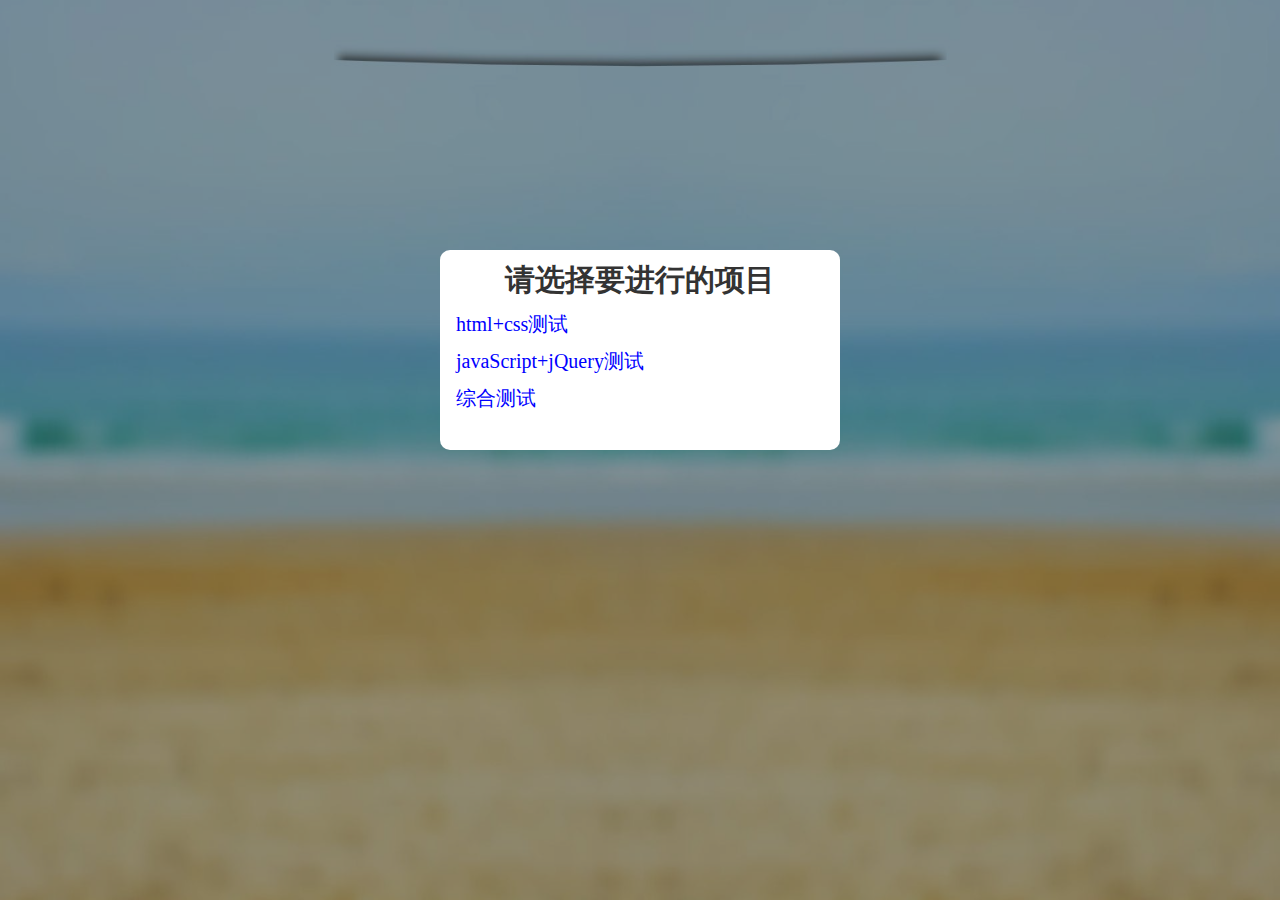
==== test/index.html @ be8833ce "添加标题栏图片" ====
<!DOCTYPE html>
<html>
	<head>
		<meta charset="utf-8" />
		<title>在线测试</title>	
		<link rel="shortcut icon" href="img/logo.jpg" type="image/x-icon" />
		<link type="text/css" rel="stylesheet" href="css/index.css" />
		<script src="js/jquery-1.12.0.js" type="text/javascript" charset="utf-8"></script>
		<script src="js/num.js" type="text/javascript" charset="utf-8"></script>
		<script src="js/index.js" type="text/javascript" charset="utf-8"></script>
	</head>
	<body>
		<div class="content">
			<div class="headContent">
				<h1 class="headTitle">HTML测试</h1>
				<img class="er" src="img/2.png" />
				<p>亲爱的同学们：</p>
				<p class="text">你们好！时间过得真快，转眼间，我们已经完成了第一阶段的学习任务，此次测试主要侧重于检验教学效果，其目的在于了解过去，发现问题，以便为学生改进和完善学习方法，提高学习效率提供可靠的依据，为广大教师有针对性地制定下学期的教学计划，调整今后的教学措施，改进教学方法提供准确客观的信息。当然检测也是对每位同学综合素质的挑战，是对同学们的心里素质、自信心、自觉性、意志力、诚信度的考验。所以，希望同学们把此次测试作为一次很好的检测自我的机会。我们不要求所有的学生都成为优胜者，但希望每一位同学都能争取做追求进步挑战自我的勇士！</p>
			</div>
			<div class="xuxian"></div>
			<h2>一、单选题（每题2分）</h2>
			<div class="textbox">
				
			</div>
			<a href="#" id="btn">提交</a>
		</div>
		<div class="zhezhao"></div>
		<div class="myalert">
			<h1>请选择要进行的项目</h1>
			<p>html+css测试</p>
			<p>javaScript+jQuery测试</p>
			<p>综合测试</p>			
		</div>
		<div class="loading">
			<img src="img/load.gif" />
			<p>...loading...</p>
		</div>
		<div class="myscore">
			<h3>你的成绩为：<span>60</span>分</h3>
			<a class="errtimu" href="#">查看答错题目</a>
		</div>
		<div class="bttitle">请完成所有的题目！</div>
	</body>
</html>
---- test/css/index.css ----
*{
	margin: 0;
	padding: 0;
}
body{
	font-size: 20px;
	color: #333;
	font-family: "宋体","bodoni mt";
	background: url(../img/Nview.jpg) no-repeat fixed top center;
	background-size: 100vw 100vh;
	overflow: hidden;
}
.content{
	width: 80%;
	margin: 50px auto 50px;
	background: white;
	border-radius: 10px;
	padding: 4% 2%;
	box-shadow: 0px 0px 10px 6px #bbb;
	display: none;
}
.headContent{
	position: relative;
}
.headTitle{
	text-align: center;
	color: #39a4db;
}
.er{
	width: 32px;
	position: absolute;
	right: 10px;
	top: 8px;
}
.text{
	text-indent: 40px;
	margin-top: 10px;
}
.xuxian{
	margin: 30px 0px 10px;
	border: dashed 1px #ccc;
}
.topic{
	margin-top: 10px;
	border: solid 1px white;
}
.topic hr{
	display: none;
}
.timu{
	font-size: 22px;
	padding: 4px;
	font-weight: 600;
}
.xuanze{
	list-style: none;
}
.xuanze li{
	text-indent: 22px;
	margin: 4px 0px ;
}
.bixuan{
	color: red;
	text-indent: 22px;
	margin: 4px 0px;
	display: none;
}
#btn{
	width: 100px;
	border: solid 1px #999;
	font-weight: 600;
	color: #39a4db;
	text-align: center;
	display: block;
	padding: 4px 0px 5px;
	margin: 20px auto 0px;
}
.zhezhao{
	position: fixed;
	top: 0px;
	bottom: 0px;
	left: 0px;
	right: 0px;
	background: #333;
	opacity: 0.5;
}
.myalert{
	width: 400px;
	height: 200px;
	background: white;
	position: fixed;
	top: 50%;
	left: 50%;
	margin-left: -200px;
	margin-top: -200px;
	border-radius: 10px;
	animation: wealert 2s;
}
@keyframes wealert{
	from{margin-top: -500px;}
	to{margin-top: -200px;}
}
.myalert h1{
	font-size: 30px;
	font-weight: 500px;
	text-align: center;
	margin: 10px 0px;
}
.myalert p{
	color: #0000FF;
	text-indent: 16px;
	margin-bottom: 10px;	
}
.myalert p:hover{
	text-decoration: underline;
	cursor: pointer;
}
.loading{
	display: none;
	width: 400px;
	height: 200px;
	position: fixed;
	top: 50%;
	left: 50%;
	margin-left: -200px;
	margin-top: -200px;
	text-align: center;
}
.loading img{
	width: 100%;
}
.loading p{
	position: relative;
	top: -40px;
}
.myscore{
	width: 400px;
	height: 200px;
	background: white;
	position: fixed;
	top: 50%;
	left: 50%;
	margin-left: -200px;
	margin-top: -200px;
	border-radius: 10px;
	animation: wealert 2s;
	display: none;
}
.errscore{
	width: 100%;
	height: 40px;
	text-align: center;
	line-height: 40px;
	color: red;
	background: #999;
	position: fixed;
	top: 0%;
	left: 0%;
	margin-left: 0px;
	margin-top: 0px;
	border-radius: 0px;
}
.bttitle{
	width: 100%;
	height: 40px;
	text-align: center;
	line-height: 40px;
	color: red;
	background: #999;
	position: fixed;
	top: 0%;
	left: 0%;
	display: none;
}
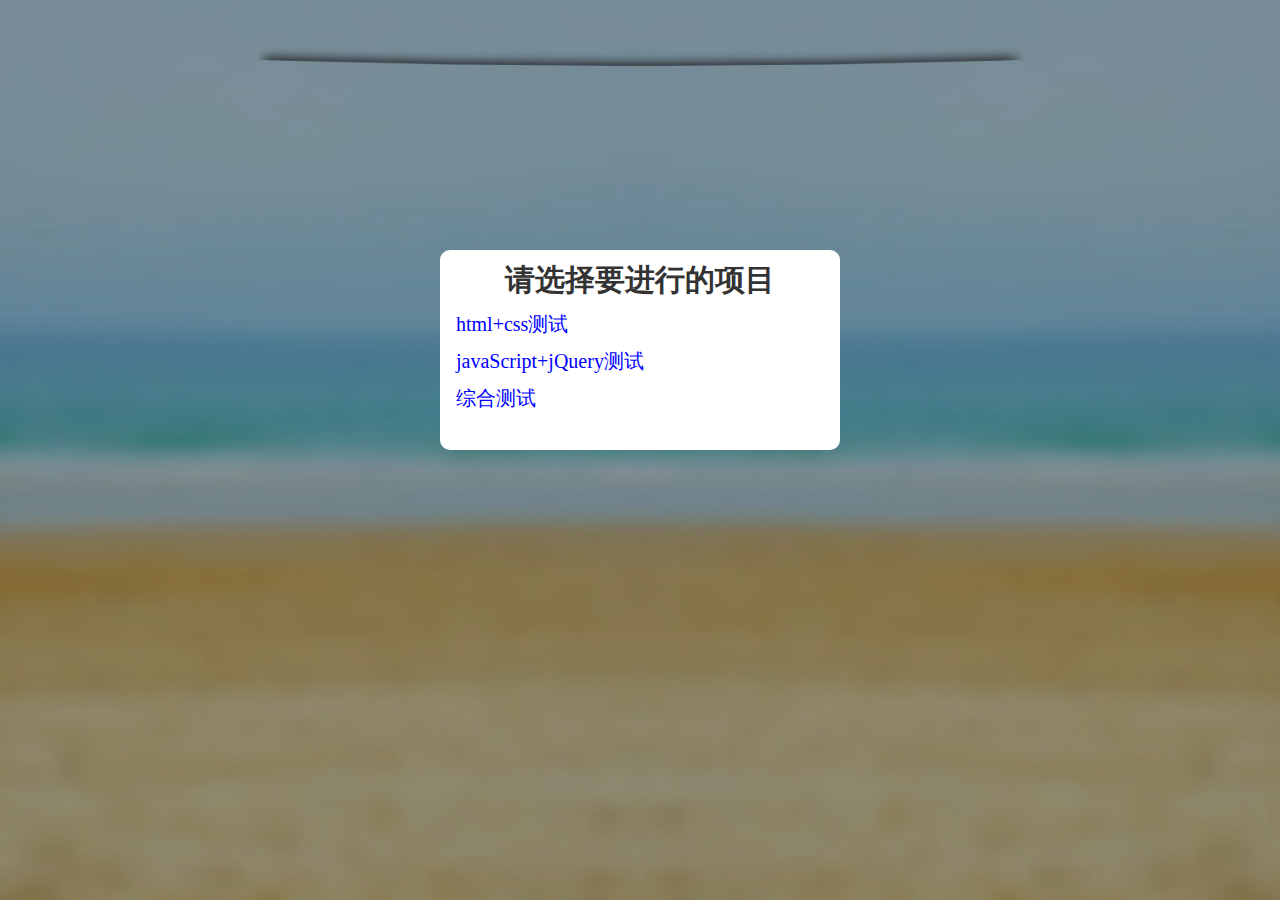
==== commit 8c4fa230: "开始移动端2" ====
--- a/test/index.html
+++ b/test/index.html
@@ -2,6 +2,7 @@
 <html>
 	<head>
 		<meta charset="utf-8" />
+		<meta  name="viewport" content="width=device-width,initial-scale=1.0,minimum-scale=1.0,maximum-scale=1.0,user-scalable=no"/>
 		<title>在线测试</title>	
 		<link rel="shortcut icon" href="img/logo.jpg" type="image/x-icon" />
 		<link type="text/css" rel="stylesheet" href="css/index.css" />
@@ -22,7 +23,7 @@
 			<div class="textbox">
 				
 			</div>
-			<a href="#" id="btn">提交</a>
+			<span id="btn">提交</span>
 		</div>
 		<div class="zhezhao"></div>
 		<div class="myalert">
@@ -36,9 +37,11 @@
 			<p>...loading...</p>
 		</div>
 		<div class="myscore">
-			<h3>你的成绩为：<span>60</span>分</h3>
+			<h3>您的成绩为：<span>60</span>分</h3>
 			<a class="errtimu" href="#">查看答错题目</a>
 		</div>
-		<div class="bttitle">请完成所有的题目！</div>
+		<div class="myscore2"></div>
+		<div class="unfinished">请完成所有的题目再进行提交。。。</div>	
+		<div class="bttitle"></div>		
 	</body>
 </html>
--- a/test/css/index.css
+++ b/test/css/index.css
@@ -10,6 +10,18 @@
 	background-size: 100vw 100vh;
 	overflow: hidden;
 }
+
+body:before {
+  content: ' ';
+  position: fixed;
+  z-index: -1;
+  top: 0;
+  right: 0;
+  bottom: 0;
+  left: 0;
+  background: url(../img/Nview.jpg) center 0 no-repeat;
+  background-size: cover;
+}
 .content{
 	width: 80%;
 	margin: 50px auto 50px;
@@ -27,10 +39,10 @@
 	color: #39a4db;
 }
 .er{
-	width: 32px;
+	width: 80px;
 	position: absolute;
 	right: 10px;
-	top: 8px;
+	top: -25px;
 }
 .text{
 	text-indent: 40px;
@@ -54,10 +66,19 @@
 }
 .xuanze{
 	list-style: none;
+	cursor: pointer;
 }
 .xuanze li{
 	text-indent: 22px;
 	margin: 4px 0px ;
+}
+.xuanze label,.xuanze input{
+	cursor: pointer;
+	word-break: break-all;	
+}
+.xuanze label:hover{
+	background: green;
+	color: white;
 }
 .bixuan{
 	color: red;
@@ -74,6 +95,7 @@
 	display: block;
 	padding: 4px 0px 5px;
 	margin: 20px auto 0px;
+	cursor: pointer;
 }
 .zhezhao{
 	position: fixed;
@@ -134,9 +156,10 @@
 	top: -40px;
 }
 .myscore{
-	width: 400px;
-	height: 200px;
+	width: 380px;
+	height: 180px;
 	background: white;
+	padding: 10px;
 	position: fixed;
 	top: 50%;
 	left: 50%;
@@ -146,29 +169,34 @@
 	animation: wealert 2s;
 	display: none;
 }
-.errscore{
+.bttitle,.unfinished,.myscore2{
 	width: 100%;
 	height: 40px;
 	text-align: center;
 	line-height: 40px;
-	color: red;
-	background: #999;
+	color: white;
+	background: #333;
 	position: fixed;
 	top: 0%;
 	left: 0%;
-	margin-left: 0px;
-	margin-top: 0px;
-	border-radius: 0px;
-}
-.bttitle{
-	width: 100%;
-	height: 40px;
-	text-align: center;
-	line-height: 40px;
+	display: none;
+}
+.unfinished{
 	color: red;
-	background: #999;
-	position: fixed;
-	top: 0%;
-	left: 0%;
-	display: none;
-}
+	z-index: 99;
+}
+/*兼容移动端*/
+@media screen and (max-width: 415px){
+	.er{
+		display: none;
+	}
+	.myalert{
+		width: 300px;
+		margin-left: -150px;
+	}
+	.myscore{
+		width: 70%;
+		margin-left: -10px;
+		left: 15%;
+	}
+}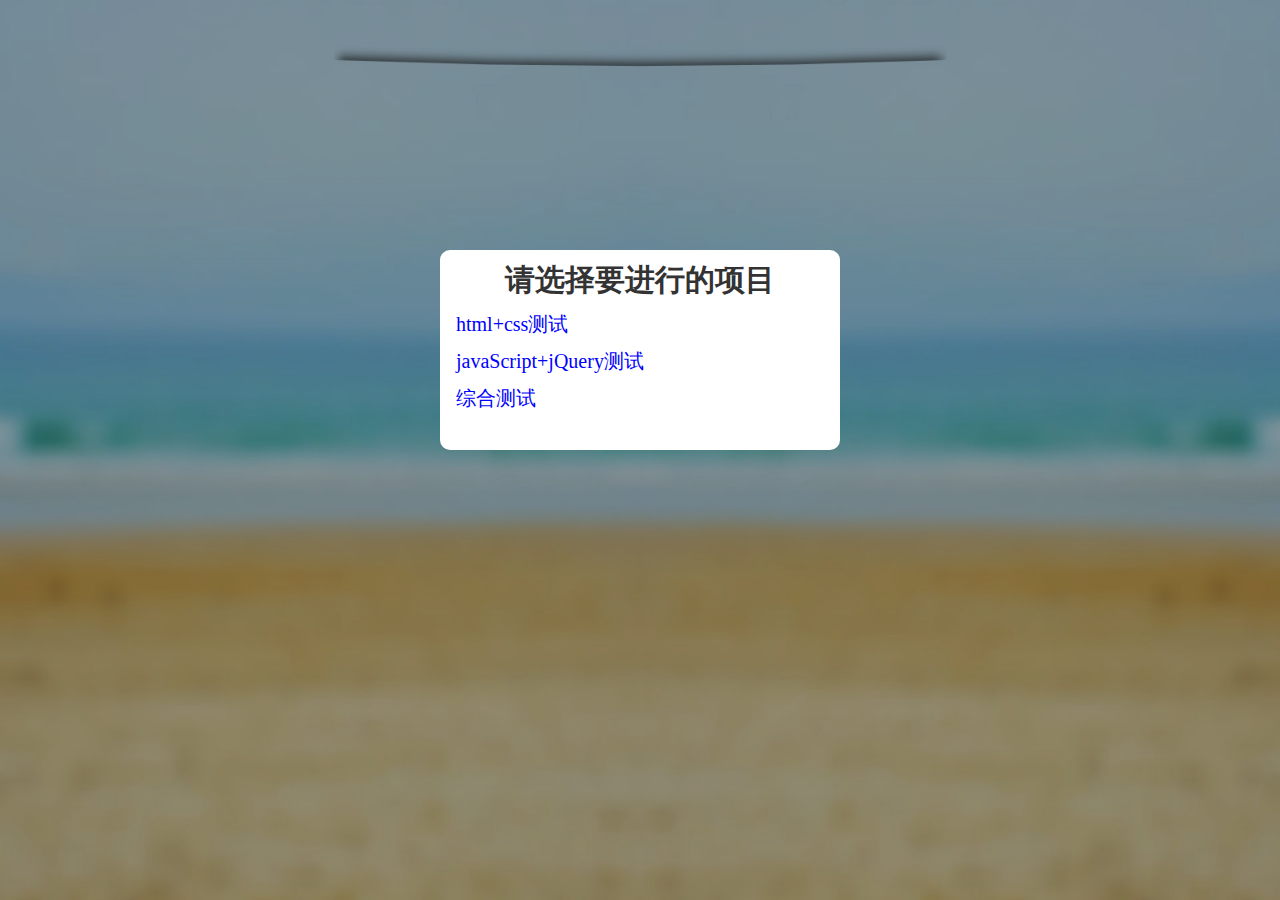
==== commit 1a63c11b: "背景图" ====
--- a/test/index.html
+++ b/test/index.html
@@ -11,6 +11,7 @@
 		<script src="js/index.js" type="text/javascript" charset="utf-8"></script>
 	</head>
 	<body>
+		<div class="back"></div>
 		<div class="content">
 			<div class="headContent">
 				<h1 class="headTitle">HTML测试</h1>
--- a/test/css/index.css
+++ b/test/css/index.css
@@ -6,11 +6,21 @@
 	font-size: 20px;
 	color: #333;
 	font-family: "宋体","bodoni mt";
-	background: url(../img/Nview.jpg) no-repeat fixed top center;
+	/*background: url(../img/Nview.jpg) no-repeat fixed top center;
+	background-size: 100vw 100vh;*/
+	overflow: hidden;
+}
+.back{
+	position: fixed;
+	z-index: -1;
+	top: 0;
+	bottom: 0;
+	left: 0;
+	right: 0;
+	background: url(../img/Nview.jpg) no-repeat top center;
 	background-size: 100vw 100vh;
-	overflow: hidden;
-}
-
+}
+/*
 body:before {
   content: ' ';
   position: fixed;
@@ -21,7 +31,7 @@
   left: 0;
   background: url(../img/Nview.jpg) center 0 no-repeat;
   background-size: cover;
-}
+}*/
 .content{
 	width: 80%;
 	margin: 50px auto 50px;
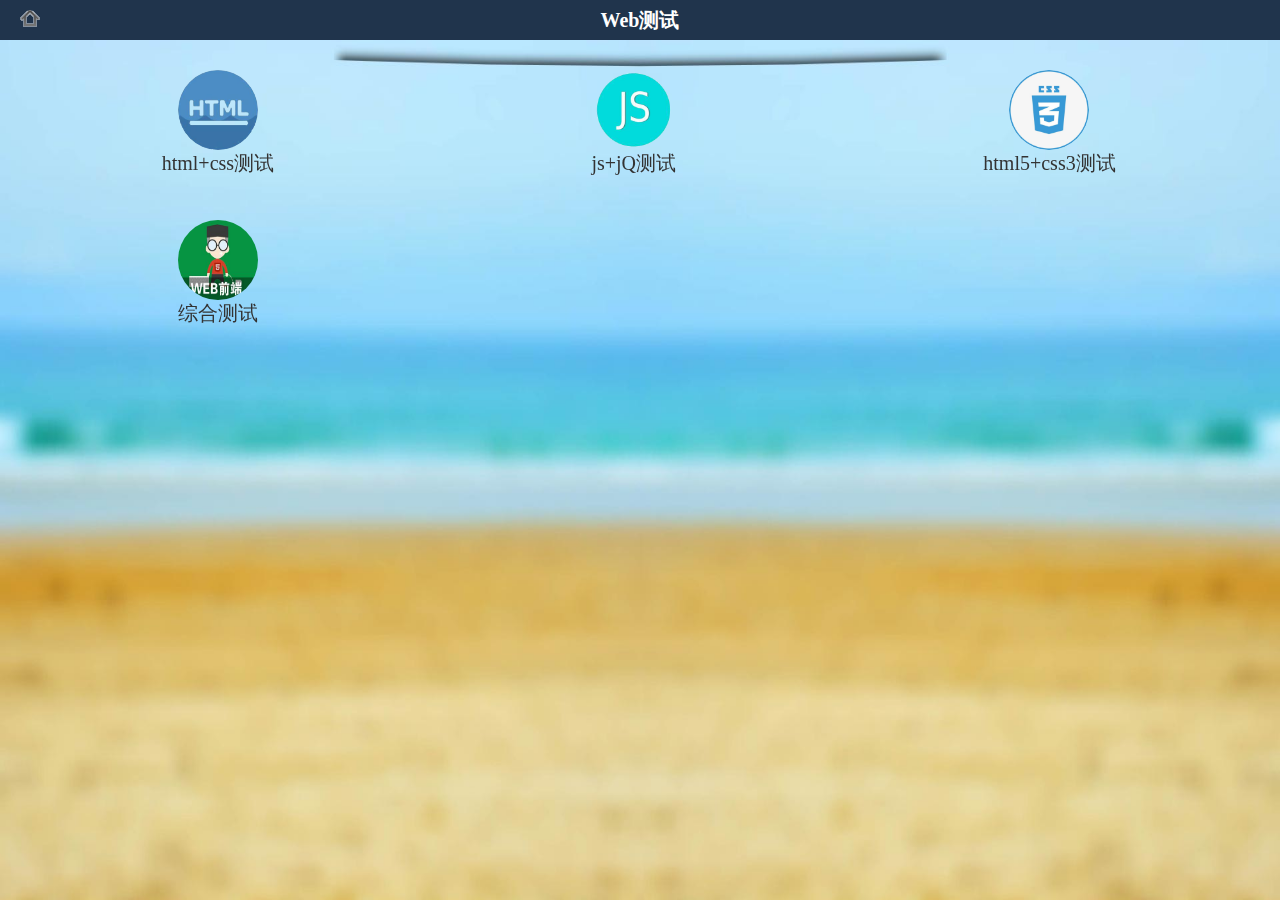
==== commit 6b69d8f6: "改变首页样式" ====
--- a/test/index.html
+++ b/test/index.html
@@ -12,6 +12,14 @@
 	</head>
 	<body>
 		<div class="back"></div>
+		<div class="header"><img class="home" src="img/home.png" />Web测试</div>
+		<ul class="mytest">
+			<li><img src="img/html.png"/>html+css测试</li>
+			<li><img src="img/js.png"/>js+jQ测试</li>
+			<li><img src="img/css3.png"/>html5+css3测试</li>
+			<li><img src="img/web.jpg"/>综合测试</li>
+			
+		</ul>
 		<div class="content">
 			<div class="headContent">
 				<h1 class="headTitle">HTML测试</h1>
@@ -27,12 +35,6 @@
 			<span id="btn">提交</span>
 		</div>
 		<div class="zhezhao"></div>
-		<div class="myalert">
-			<h1>请选择要进行的项目</h1>
-			<p>html+css测试</p>
-			<p>javaScript+jQuery测试</p>
-			<p>综合测试</p>			
-		</div>
 		<div class="loading">
 			<img src="img/load.gif" />
 			<p>...loading...</p>
--- a/test/css/index.css
+++ b/test/css/index.css
@@ -6,9 +6,6 @@
 	font-size: 20px;
 	color: #333;
 	font-family: "宋体","bodoni mt";
-	/*background: url(../img/Nview.jpg) no-repeat fixed top center;
-	background-size: 100vw 100vh;*/
-	overflow: hidden;
 }
 .back{
 	position: fixed;
@@ -20,18 +17,49 @@
 	background: url(../img/Nview.jpg) no-repeat top center;
 	background-size: 100vw 100vh;
 }
-/*
-body:before {
-  content: ' ';
-  position: fixed;
-  z-index: -1;
-  top: 0;
-  right: 0;
-  bottom: 0;
-  left: 0;
-  background: url(../img/Nview.jpg) center 0 no-repeat;
-  background-size: cover;
-}*/
+.header{
+	width: 100%;
+	height: 40px;
+	line-height: 40px;
+	position: fixed;
+	top: 0;
+	z-index: 99;
+	background: #20344c;
+	color: white;
+	font-weight: 900;
+	text-align: center;
+}
+.header img{
+	width: 20px;
+	position: absolute;
+	left: 20px;
+	top: 10px;
+}
+.mytest{
+	list-style: none;
+	padding: 0px 10px;
+	margin-top: 50px;
+	color: #333;
+}
+.mytest li{
+	width: 33%;
+	height: 130px;
+	float: left;
+	text-align: center;
+	margin-top: 20px;
+}
+.mytest img{
+	display: block;
+	margin: 0 auto;
+	width: 80px;
+	height: 80px;
+	border-radius: 50%;
+	animation: mytestImg 6s linear infinite;
+}
+@keyframes mytestImg{
+	from{transform: rotate(0deg);}
+	to{transform: rotate(360deg);}
+}
 .content{
 	width: 80%;
 	margin: 50px auto 50px;
@@ -115,11 +143,31 @@
 	right: 0px;
 	background: #333;
 	opacity: 0.5;
-}
-.myalert{
+	display: none;
+}
+.loading{
+	display: none;
 	width: 400px;
 	height: 200px;
+	position: fixed;
+	top: 50%;
+	left: 50%;
+	margin-left: -200px;
+	margin-top: -200px;
+	text-align: center;
+}
+.loading img{
+	width: 100%;
+}
+.loading p{
+	position: relative;
+	top: -40px;
+}
+.myscore{
+	width: 380px;
+	height: 180px;
 	background: white;
+	padding: 10px;
 	position: fixed;
 	top: 50%;
 	left: 50%;
@@ -127,56 +175,6 @@
 	margin-top: -200px;
 	border-radius: 10px;
 	animation: wealert 2s;
-}
-@keyframes wealert{
-	from{margin-top: -500px;}
-	to{margin-top: -200px;}
-}
-.myalert h1{
-	font-size: 30px;
-	font-weight: 500px;
-	text-align: center;
-	margin: 10px 0px;
-}
-.myalert p{
-	color: #0000FF;
-	text-indent: 16px;
-	margin-bottom: 10px;	
-}
-.myalert p:hover{
-	text-decoration: underline;
-	cursor: pointer;
-}
-.loading{
-	display: none;
-	width: 400px;
-	height: 200px;
-	position: fixed;
-	top: 50%;
-	left: 50%;
-	margin-left: -200px;
-	margin-top: -200px;
-	text-align: center;
-}
-.loading img{
-	width: 100%;
-}
-.loading p{
-	position: relative;
-	top: -40px;
-}
-.myscore{
-	width: 380px;
-	height: 180px;
-	background: white;
-	padding: 10px;
-	position: fixed;
-	top: 50%;
-	left: 50%;
-	margin-left: -200px;
-	margin-top: -200px;
-	border-radius: 10px;
-	animation: wealert 2s;
 	display: none;
 }
 .bttitle,.unfinished,.myscore2{
@@ -185,9 +183,9 @@
 	text-align: center;
 	line-height: 40px;
 	color: white;
-	background: #333;
-	position: fixed;
-	top: 0%;
+	background: #20344c;
+	position: fixed;
+	bottom: 0%;
 	left: 0%;
 	display: none;
 }
@@ -200,13 +198,16 @@
 	.er{
 		display: none;
 	}
-	.myalert{
-		width: 300px;
-		margin-left: -150px;
-	}
 	.myscore{
 		width: 70%;
 		margin-left: -10px;
 		left: 15%;
 	}
+	.back{
+		background:url(../img/b3.jpg) no-repeat top center;
+		background-size: 100vw 100vh;
+	}
+	.mytest{
+		color: #eae3e3;
+	}
 }